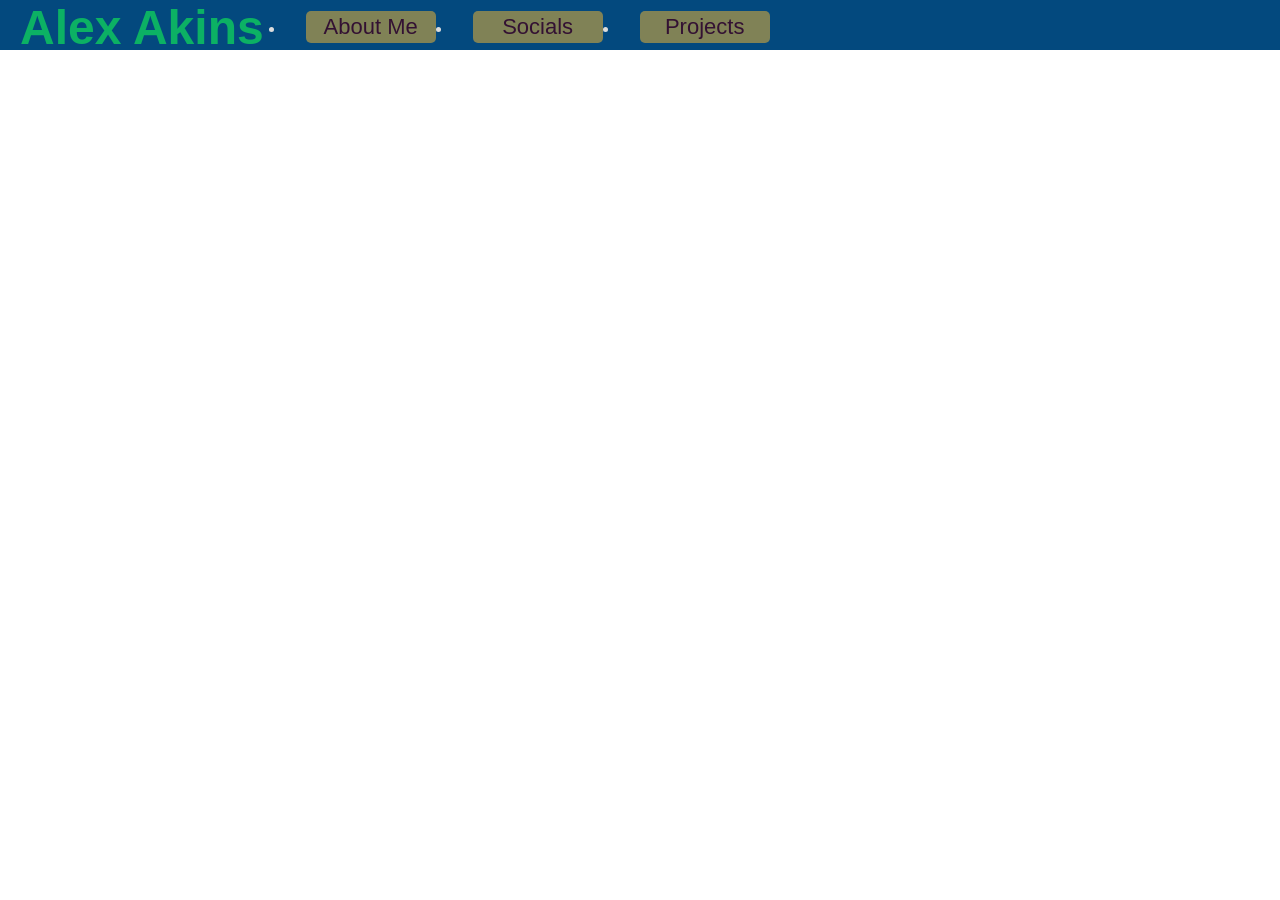
==== index.html @ 203d75ad "0.0.1 super alpha" ====
<!--- Author: Stephen A. -->
<!--- Filename: index.html -->
<!---        -->
<!--- Project: lfweb -->
<!--- Purpose: Default Indexpage for lfweb -->

<!-- Standard Header-->
<!DOCTYPE html>
<head>
    <meta charset="UTF-8">
    <meta name="viewport" content="width=device-width, initial-scale=1.0">
    <title>PRODUCTSEQUENCE</title>
    <link rel="stylesheet" href="assets/clStyles.css">
</head>

<!-- Main Menu -->

<body>
    <audio autoplay loop>
        <source src="assets/seq/SSEQ_MARIOKART_TITLE.aac" type="audio/aac">
        Your browser does not support the audio element.
    </audio>

    <div class = "clDefLytMenu">
        <div id = "bar">
            <a class = "clNavMenu" href="index.html"><b>Alex Akins</b></a>

            <li>
                <button onclick="window.location.href='page/aboutme.html'">About Me</button>
            </li>

            <li>
                <button onclick="window.location.href='page/social.html'">Socials</button>
            </li>

            <li>
                <button onclick="window.location.href='page/proj.html'">Projects</button>
            </li>
        </div>

        <h1>
            
        </h1>
    </div>
</body>
---- assets/clStyles.css ----
.clDefLytMenu 
{
    color: #5e01fd;
    margin: 0;
    padding-left: 30px;
    height: 100%;
    width: 100vw;
    position: relative;
    top: 60px;
    z-index: 1;
    box-sizing: border-box;
}

#bar 
{
    display: flex;
    justify-content: flex-start;
    align-items: center;
    z-index: 2;
    top: 0;
    left: 0;
    width: 100vw;
    height: 50px;
    position: fixed;
    color: #DDDDDD;
    background-color: #03497e;

}

.clNavMenu
{
    font-family: 'mochimatic', sans-serif;
    color: #0cb164;
    text-decoration: none;
    margin-left: 20px;
    margin-right: 5px;
    margin-top: 5px;
    font-size: 48px;
}

.clMenu
{
    color: #1178ff;
}

#menu
{
    display: flex
}

/* Some Button Layout Changes */

button 
{
    padding: 3px;
    width: 130px;
    border-radius: 5px;
    margin-left: 15px;
    margin-top: 3px;
    background-color: #eeb43388;
    border: 0px solid #a5760e99;
    color: #331133;
    font-size:22px;
    transition: border 0.1s linear, background-color 0.5s ease, color 0.6s ease, margin-top 0.2s ease;
}
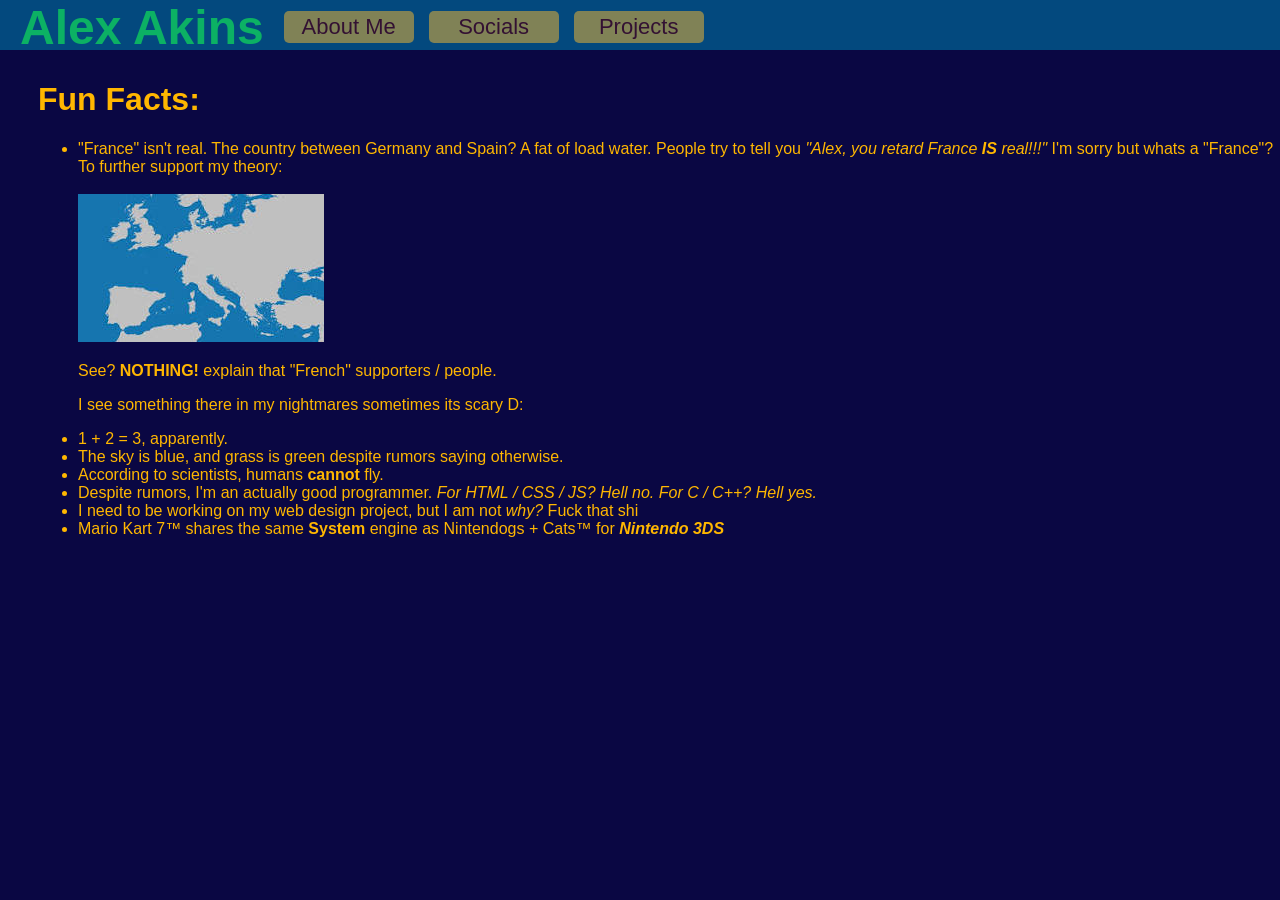
==== commit 070a126e: "test menu" ====
--- a/index.html
+++ b/index.html
@@ -9,20 +9,35 @@
 <head>
     <meta charset="UTF-8">
     <meta name="viewport" content="width=device-width, initial-scale=1.0">
-    <title>PRODUCTSEQUENCE</title>
+    <title>ProductTitle</title>
     <link rel="stylesheet" href="assets/clStyles.css">
 </head>
 
 <!-- Main Menu -->
 
 <body>
-    <audio autoplay loop>
+    <audio id="titleTheme" autoplay>
         <source src="assets/seq/SSEQ_MARIOKART_TITLE.aac" type="audio/aac">
-        Your browser does not support the audio element.
     </audio>
 
-    <div class = "clDefLytMenu">
-        <div id = "bar">
+    <script>
+        const titleTheme = document.getElementById("titleTheme");
+
+        titleTheme.play().catch(() => {
+            const startAudio = () => {
+                titleTheme.play();
+                document.removeEventListener("click", startAudio);
+                document.removeEventListener("keydown", startAudio);
+            };
+
+            document.addEventListener("click", startAudio);
+            document.addEventListener("keydown", startAudio);
+        });
+    </script>
+
+    <div class = "clDefBgMenu">
+    <!-- Nav Menu -->
+        <nav id = "bar">
             <a class = "clNavMenu" href="index.html"><b>Alex Akins</b></a>
 
             <li>
@@ -36,10 +51,25 @@
             <li>
                 <button onclick="window.location.href='page/proj.html'">Projects</button>
             </li>
-        </div>
+        </nav>
+    <!-- Page Menu -->
+    
 
-        <h1>
-            
-        </h1>
+        <h1>Fun Facts:</h1>
+        <ul>
+            <li>
+                "France" isn't real. The country between Germany and Spain? A fat of load water. People try to tell you <i>"Alex, you retard France <b>IS</b> real!!!"</i> I'm sorry but whats a "France"? To further support my theory:
+            </li><br>
+            <!-- Prove france isnt real -->
+            <img src="assets/img/europe.png">
+            <p>See? <b>NOTHING!</b> explain that "French" supporters / people.</p>
+            <p>I see something there in my nightmares sometimes its scary D:</p>
+            <li>1 + 2 = 3, apparently.</li>
+            <li>The sky is blue, and grass is green despite rumors saying otherwise.</li>
+            <li>According to scientists, humans <b>cannot</b> fly.</li>
+            <li>Despite rumors, I'm an actually good programmer. <i>For HTML / CSS / JS? Hell no.</i> <i>For C / C++? Hell yes.</i></li>
+            <li>I need to be working on my web design project, but I am not <i>why?</i> Fuck that shi</li>
+            <li>Mario Kart 7™ shares the same <b>System</b> engine as Nintendogs + Cats™ for <b><i>Nintendo 3DS</b></i></li>
+        </ul>
     </div>
 </body>
--- a/assets/clStyles.css
+++ b/assets/clStyles.css
@@ -1,6 +1,11 @@
-.clDefLytMenu 
+body
 {
-    color: #5e01fd;
+    background-color:#0a0743
+}
+
+.clDefBgMenu
+{
+    color: #ffb700;
     margin: 0;
     padding-left: 30px;
     height: 100%;
@@ -9,9 +14,15 @@
     top: 60px;
     z-index: 1;
     box-sizing: border-box;
+    font-family: 'Nunito', sans-serif;
 }
 
-#bar 
+.clProjListing
+{
+    color: #0cb164;
+}
+
+#bar
 {
     display: flex;
     justify-content: flex-start;
@@ -27,6 +38,11 @@
 
 }
 
+#bar li 
+{
+    list-style: none;
+}
+
 .clNavMenu
 {
     font-family: 'mochimatic', sans-serif;
@@ -36,16 +52,6 @@
     margin-right: 5px;
     margin-top: 5px;
     font-size: 48px;
-}
-
-.clMenu
-{
-    color: #1178ff;
-}
-
-#menu
-{
-    display: flex
 }
 
 /* Some Button Layout Changes */
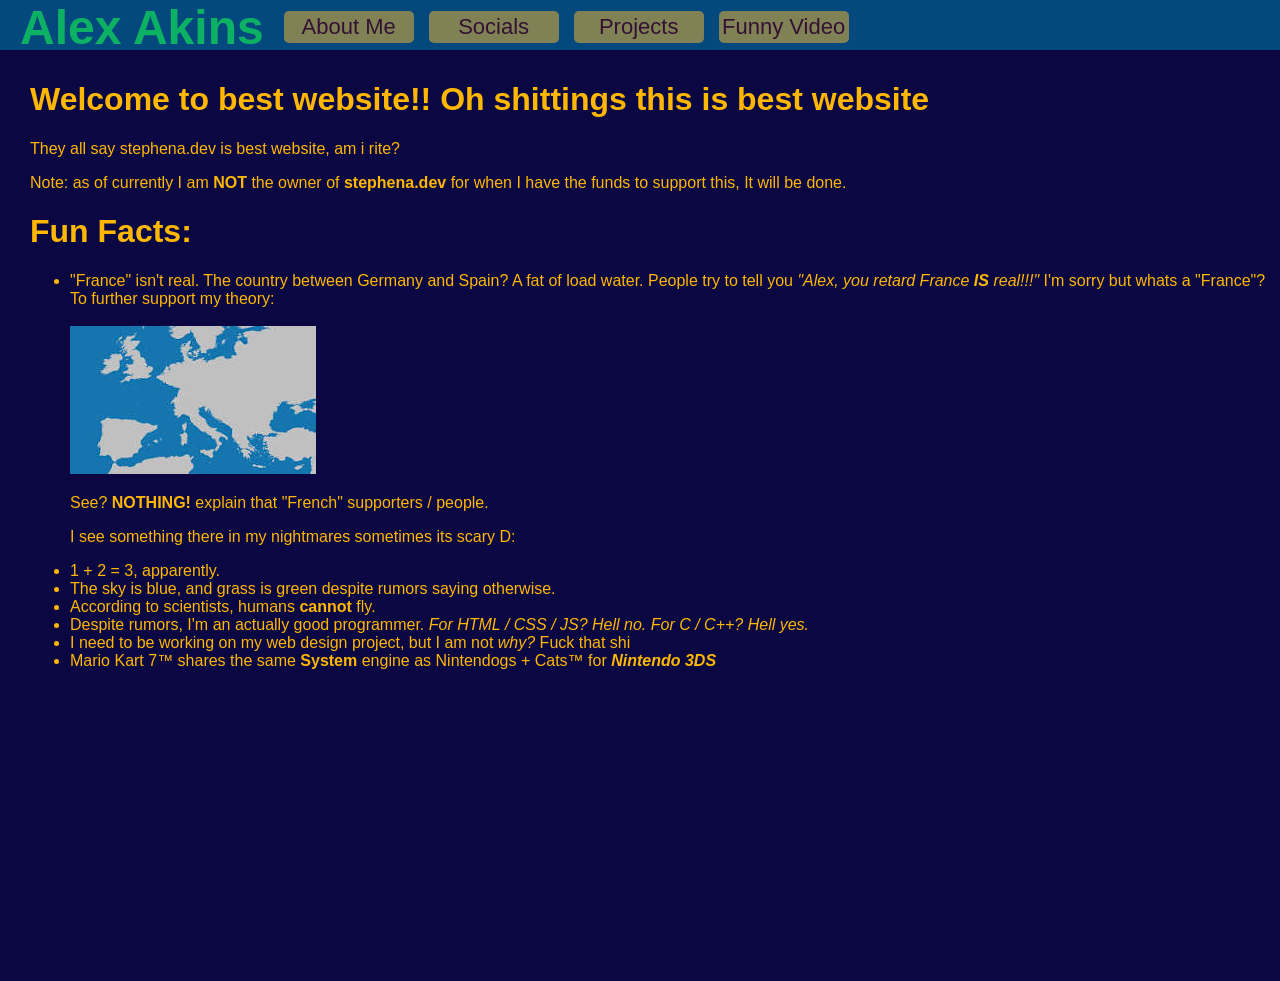
==== commit c15cc4ec: "0.1.0 Update" ====
--- a/index.html
+++ b/index.html
@@ -9,31 +9,16 @@
 <head>
     <meta charset="UTF-8">
     <meta name="viewport" content="width=device-width, initial-scale=1.0">
-    <title>ProductTitle</title>
+    <title>Alex A: The Website Arc</title>
     <link rel="stylesheet" href="assets/clStyles.css">
 </head>
 
 <!-- Main Menu -->
 
 <body>
-    <audio id="titleTheme" autoplay>
-        <source src="assets/seq/SSEQ_MARIOKART_TITLE.aac" type="audio/aac">
+    <audio autoplay loop>
+        <source src="assets/seq/SSEQ_LFWEB_TITLE.aac" type="audio/aac">
     </audio>
-
-    <script>
-        const titleTheme = document.getElementById("titleTheme");
-
-        titleTheme.play().catch(() => {
-            const startAudio = () => {
-                titleTheme.play();
-                document.removeEventListener("click", startAudio);
-                document.removeEventListener("keydown", startAudio);
-            };
-
-            document.addEventListener("click", startAudio);
-            document.addEventListener("keydown", startAudio);
-        });
-    </script>
 
     <div class = "clDefBgMenu">
     <!-- Nav Menu -->
@@ -51,9 +36,17 @@
             <li>
                 <button onclick="window.location.href='page/proj.html'">Projects</button>
             </li>
+
+            <li>
+                <button onclick="window.location.href='page/scary.html'">Funny Video</button>
+            </li>
         </nav>
     <!-- Page Menu -->
     
+        <h1>Welcome to best website!! Oh shittings this is best website</h1>
+        <!-- For when I get stephena.dev -->
+        <p>They all say stephena.dev is best website, am i rite?</p>
+        <p>Note: as of currently I am <b>NOT</b> the owner of <b>stephena.dev</b> for when I have the funds to support this, It will be done.</p>
 
         <h1>Fun Facts:</h1>
         <ul>
--- a/assets/clStyles.css
+++ b/assets/clStyles.css
@@ -1,8 +1,3 @@
-body
-{
-    background-color:#0a0743
-}
-
 .clDefBgMenu
 {
     color: #ffb700;
@@ -22,6 +17,74 @@
     color: #0cb164;
 }
 
+.clProjListing a 
+{
+    color: #0cb164;
+    text-decoration: none;
+}
+
+.clProjListing a:hover 
+{
+    color: #ffffff;
+    text-decoration: underline;
+}
+
+.clProjListing a:visited 
+{
+    color: #0cb164;
+}
+
+.clNavMenu
+{
+    font-family: 'mochimatic', sans-serif;
+    color: #0cb164;
+    text-decoration: none;
+    margin-left: 20px;
+    margin-right: 5px;
+    margin-top: 5px;
+    font-size: 48px;
+}
+
+.clVideoMenu
+{
+    position: fixed;
+    top: 0;
+    left: 0;
+    width: 100vw;
+    height: 100vh;
+    z-index: -1;
+    overflow: hidden;
+}
+
+.clVideoMenu video {
+    width: 100%;
+    height: 100%;
+    object-fit: cover;
+}
+
+/* CSS Standard Layout changes */
+
+html, body
+{
+    margin: 0;
+    padding: 0;
+    width: 100%;
+    height: 100%;
+    background-color:#0a0743
+}
+
+video 
+{
+    width: 100vw;
+    height: 100vh;
+    object-fit: cover;
+}
+
+#bar li 
+{
+    list-style: none;
+}
+
 #bar
 {
     display: flex;
@@ -38,24 +101,6 @@
 
 }
 
-#bar li 
-{
-    list-style: none;
-}
-
-.clNavMenu
-{
-    font-family: 'mochimatic', sans-serif;
-    color: #0cb164;
-    text-decoration: none;
-    margin-left: 20px;
-    margin-right: 5px;
-    margin-top: 5px;
-    font-size: 48px;
-}
-
-/* Some Button Layout Changes */
-
 button 
 {
     padding: 3px;
